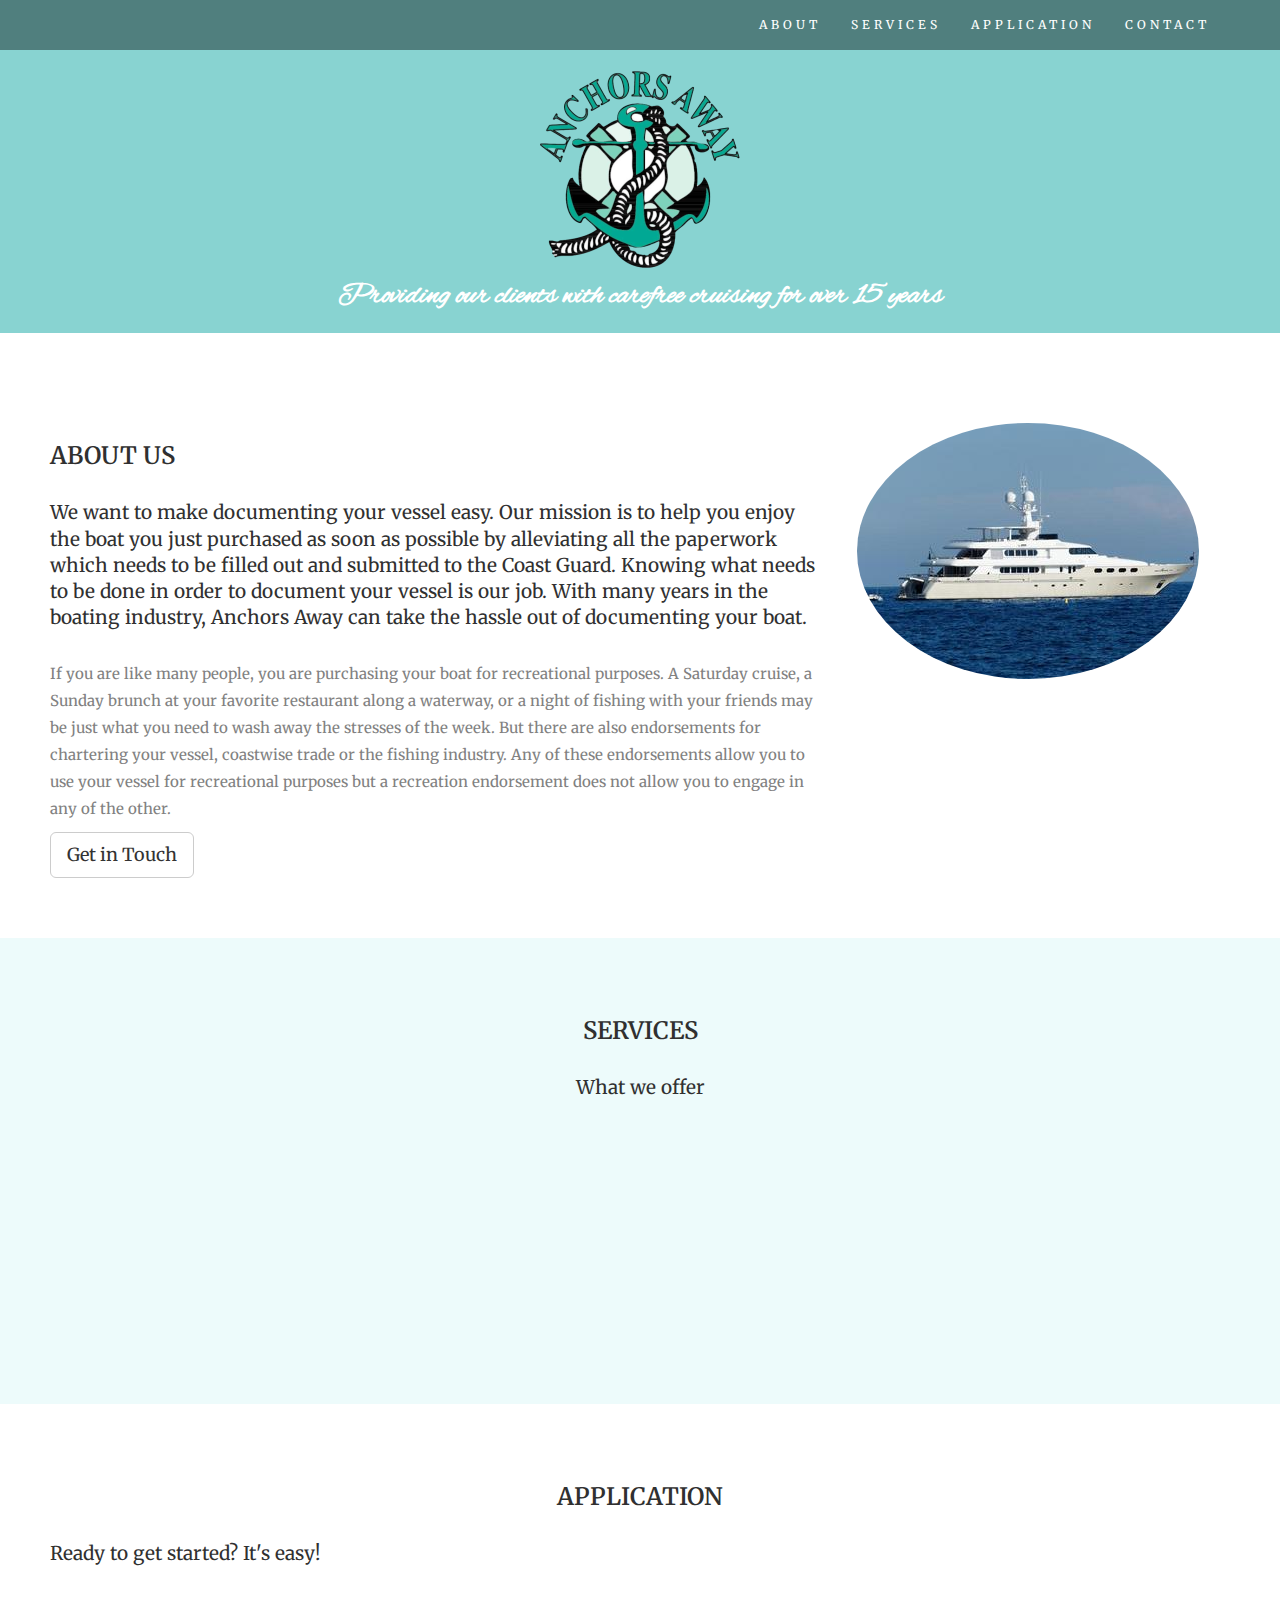
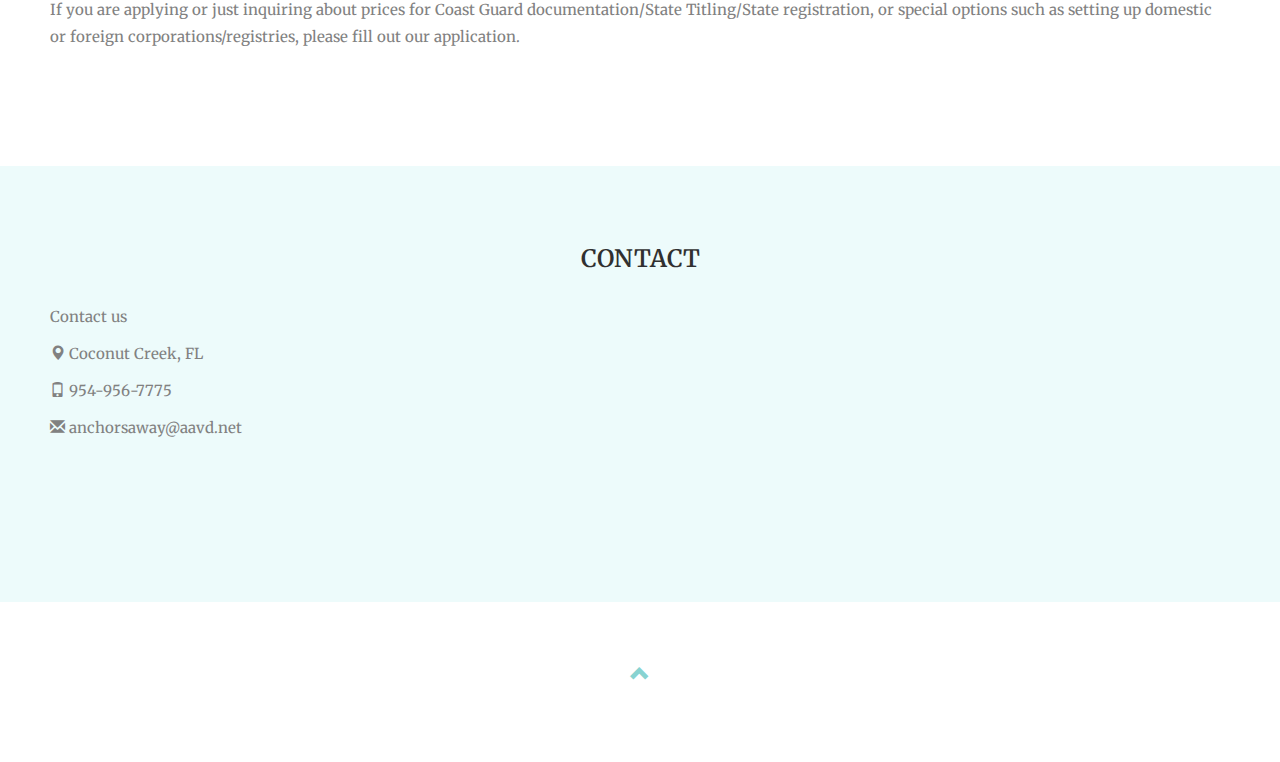
==== index.html @ 1af06707 "init" ====
<!DOCTYPE html>
<html lang="en">
<head>
  <title>Anchors Away Vessel Documentation</title>
  <meta charset="utf-8">
  <meta name="viewport" content="width=device-width, initial-scale=1">
  <link href="https://fonts.googleapis.com/css?family=Alex+Brush" rel="stylesheet">
  <link href="https://fonts.googleapis.com/css?family=Merriweather" rel="stylesheet">
  <link rel="stylesheet" href="https://use.fontawesome.com/releases/v5.5.0/css/all.css" integrity="sha384-B4dIYHKNBt8Bc12p+WXckhzcICo0wtJAoU8YZTY5qE0Id1GSseTk6S+L3BlXeVIU" crossorigin="anonymous">
  <link rel="stylesheet" href="https://maxcdn.bootstrapcdn.com/bootstrap/3.3.7/css/bootstrap.min.css">
  <link rel="stylesheet" type="text/css" href="theme.css">
  <script src="https://ajax.googleapis.com/ajax/libs/jquery/1.12.4/jquery.min.js"></script>
  <script src="https://maxcdn.bootstrapcdn.com/bootstrap/3.3.7/js/bootstrap.min.js"></script>
  <script src="js/slide.js"></script>
</head>
<body id="myPage">
<div class="jumbotron text-center">
  <img src="images/logo.png">
  <br>
  <span class="tagline">Providing our clients with carefree cruising for over 15 years</span>
</div>
<div id="about" class="container-fluid">
  <div class="row">
    <div class="col-sm-8">
      <h2>About Us</h2>
      <h4>We want to make documenting your vessel easy. Our mission is to help you enjoy the boat you just purchased as soon as possible by alleviating all the paperwork which needs to be filled out and submitted to the Coast Guard. Knowing what needs to be done in order to document your vessel is our job. With many years in the boating industry, Anchors Away can take the hassle out of documenting your boat.</h4>
      <p>If you are like many people, you are purchasing your boat for recreational purposes. A Saturday cruise, a Sunday brunch at your favorite restaurant along a waterway, or a night of fishing with your friends may be just what you need to wash away the stresses of the week. But there are also endorsements for chartering your vessel, coastwise trade or the fishing industry. Any of these endorsements allow you to use your vessel for recreational purposes but a recreation endorsement does not allow you to engage in any of the other.</p>
      <button class="btn btn-default btn-lg">Get in Touch</button>
    </div>
    <div class="col-sm-4">
      <img src="images/boat1.jpg" class="img-circle" alt="Boat1"> 
    </div>
  </div>
</div>
<div id="services" class="container-fluid text-center bg-grey">
  <h2>SERVICES</h2>
  <h4>What we offer</h4>
  <br>
  <div class="row slideanim">
    <div class="col-sm-4">
      <span class="fa fa-anchor logo-small"></span>
      <h4>Registration</h4>
    </div>
    <div class="col-sm-4">
      <span class="fa fa-anchor logo-small"></span>
      <h4>Coast Guard Documentation</h4>
    </div>
    <div class="col-sm-4">
      <span class="fa fa-anchor logo-small"></span>
      <h4>Title Verification</h4>
    </div>
    </div>
    <br><br>
  <div class="row slideanim">
    <div class="col-sm-4">
      <span class="fa fa-anchor logo-small"></span>
      <h4>Foreign Registries</h4>
    </div>
    <div class="col-sm-4">
      <span class="fa fa-anchor logo-small"></span>
      <h4>Lien Searches</h4>
    </div>
    <div class="col-sm-4">
      <span class="fa fa-anchor logo-small"></span>
      <h4>Corporations</h4>
    </div>
  </div>
</div>
<div id="application" class="container-fluid">
  <h2 class="text-center">APPLICATION</h2>
  <h4>Ready to get started? It's easy!</h4>
  <p>If you are applying or just inquiring about prices for Coast Guard documentation/State Titling/State registration, or special options such as setting up domestic or foreign corporations/registries, please fill out our application.</p>
  <button class="btn btn-default btn-lg slideanim">Start Application</button>
</div>
<div id="contact" class="container-fluid bg-grey">
  <h2 class="text-center">CONTACT</h2>
  <div class="row">
    <div class="col-sm-5">
      <p>Contact us</p>
      <p><span class="glyphicon glyphicon-map-marker"></span> Coconut Creek, FL</p>
      <p><span class="glyphicon glyphicon-phone"></span> 954-956-7775</p>
      <p><span class="glyphicon glyphicon-envelope"></span> anchorsaway@aavd.net</p>
    </div>
    <div class="col-sm-7">
      <div class="row slideanim">
        <div class="col-sm-6 form-groupl">
          <input class="form-control" id="name" name="name" placeholder="Name" type="text" required>
        </div>
        <div class="col-sm-6 form-group">
          <input class="form-control" id="email" name="email" placeholder="Email" type="email" required>
        </div>
      </div>
      <textarea class="form-control slideanim" id="comments" name="comments" placeholder="Comment" rows="5"></textarea><br>
      <div class="row slideanim">
        <div class="col-sm-12 form-group">
          <button class="btn btn-default pull-right" type="submit">Send</button>
        </div>
      </div>
    </div>
  </div>
</div>
<nav class="navbar navbar-default navbar-fixed-top">
  <div class="container">
    <div class="navbar-header">
      <button type="button" class="navbar-toggle" data-toggle="collapse" data-target="#myNavbar">
        <span class="icon-bar"></span>
        <span class="icon-bar"></span>
        <span class="icon-bar"></span>
      </button>
      <i class="fab fa-facebook social-icon"></i>
      <i class="fab fa-google-plus-square social-icon"></i>
      <i class="fas fa-phone-square social-icon"></i>
      <i class="fas fa-envelope-square social-icon"></i>
    </div>
    <div class="collapse navbar-collapse" id="myNavbar">
      <ul class="nav navbar-nav navbar-right">
        <li><a href="#about">ABOUT</a></li>
        <li><a href="#services">SERVICES</a></li>
	<li><a href="#application">APPLICATION</a></li>
        <li><a href="#contact">CONTACT</a></li>
      </ul>
    </div>
  </div>
</nav> 
<footer class="container-fluid text-center">
  <a href="#myPage" title="To Top">
    <span class="glyphicon glyphicon-chevron-up"></span>
  </a>
</footer>
</body>
</html>
---- theme.css ----
body {
   font: 400 15px Merriweather, sans-serif;
   line-height: 1.8;
   color: #818181;
}
h2 {
   font-size: 24px;
   text-transform: uppercase;
   color: #303030;
   font-weight: 600;
   margin-bottom: 30px;
}
h4 {
   font-size: 19px;
   line-height: 1.375em;
   color: #303030;
   font-weight: 400;
   margin-bottom: 30px;
}
.tagline {
   font-size: 30px;
   color: #FFFFFF;
   font-weight: 600;
   margin-bottom: 30px;
   font-family: 'Alex Brush', cursive;
}
.navbar {
    margin-bottom: 0;
    background-color: #507f7e;
    z-index: 9999;
    border: 0;
    font-size: 12px !important;
    line-height: 1.42857143 !important;
    letter-spacing: 4px;
    border-radius: 0;
}
.navbar li a, .navbar .navbar-brand {
    color: #fff !important;
}
.navbar-nav li a:hover, .navbar-nav li.active a {
    color: #000000 !important;
    background-color: #fff !important;
}
.navbar-default .navbar-toggle {
    border-color: transparent;
    color: #fff !important;
}
.jumbotron {
    background-color: #88d3d1;
    color: #ffffff;
    padding: 65px 50px 10px;
    font-family: 'Alex Brush', cursive;
}
.container-fluid {
    padding: 60px 50px;
}
.bg-grey {
    /*background-color: #f6f6f6;*/
    background-color: #edfbfb;
}
.social-icon {
    color: #ffffff;
    font-size: 30px;
}
.logo-small {
    color: #88d3d1;
    font-size: 30px;
}
.logo-medium {
    color: #ffffff;
    font-size: 100px;
}
.logo {
    color: #88d3d1;
    font-size: 200px;
}
@media screen and (max-width: 768px) {
    .col-sm-4 {
        text-align: center;
        margin: 25px 0;
    }
}
footer .glyphicon {
    font-size: 20px;
    margin-bottom: 20px;
    color: #88d3d1;
}
.slideanim {visibility:hidden;}
.slide {
    /* The name of the animation */
    animation-name: slide;
    -webkit-animation-name: slide;
    /* The duration of the animation */
    animation-duration: 1s;
    -webkit-animation-duration: 1s;
    /* Make the element visible */
    visibility: visible;
}
/* Go from 0% to 100% opacity (see-through) and specify the percentage from when to slide in the element along the Y-axis */
@keyframes slide {
    0% {
        opacity: 0;
        transform: translateY(70%);
    }
    100% {
        opacity: 1;
        transform: translateY(0%);
    }
}
@-webkit-keyframes slide {
    0% {
        opacity: 0;
        -webkit-transform: translateY(70%);
    }
    100% {
        opacity: 1;
        -webkit-transform: translateY(0%);
    }
}
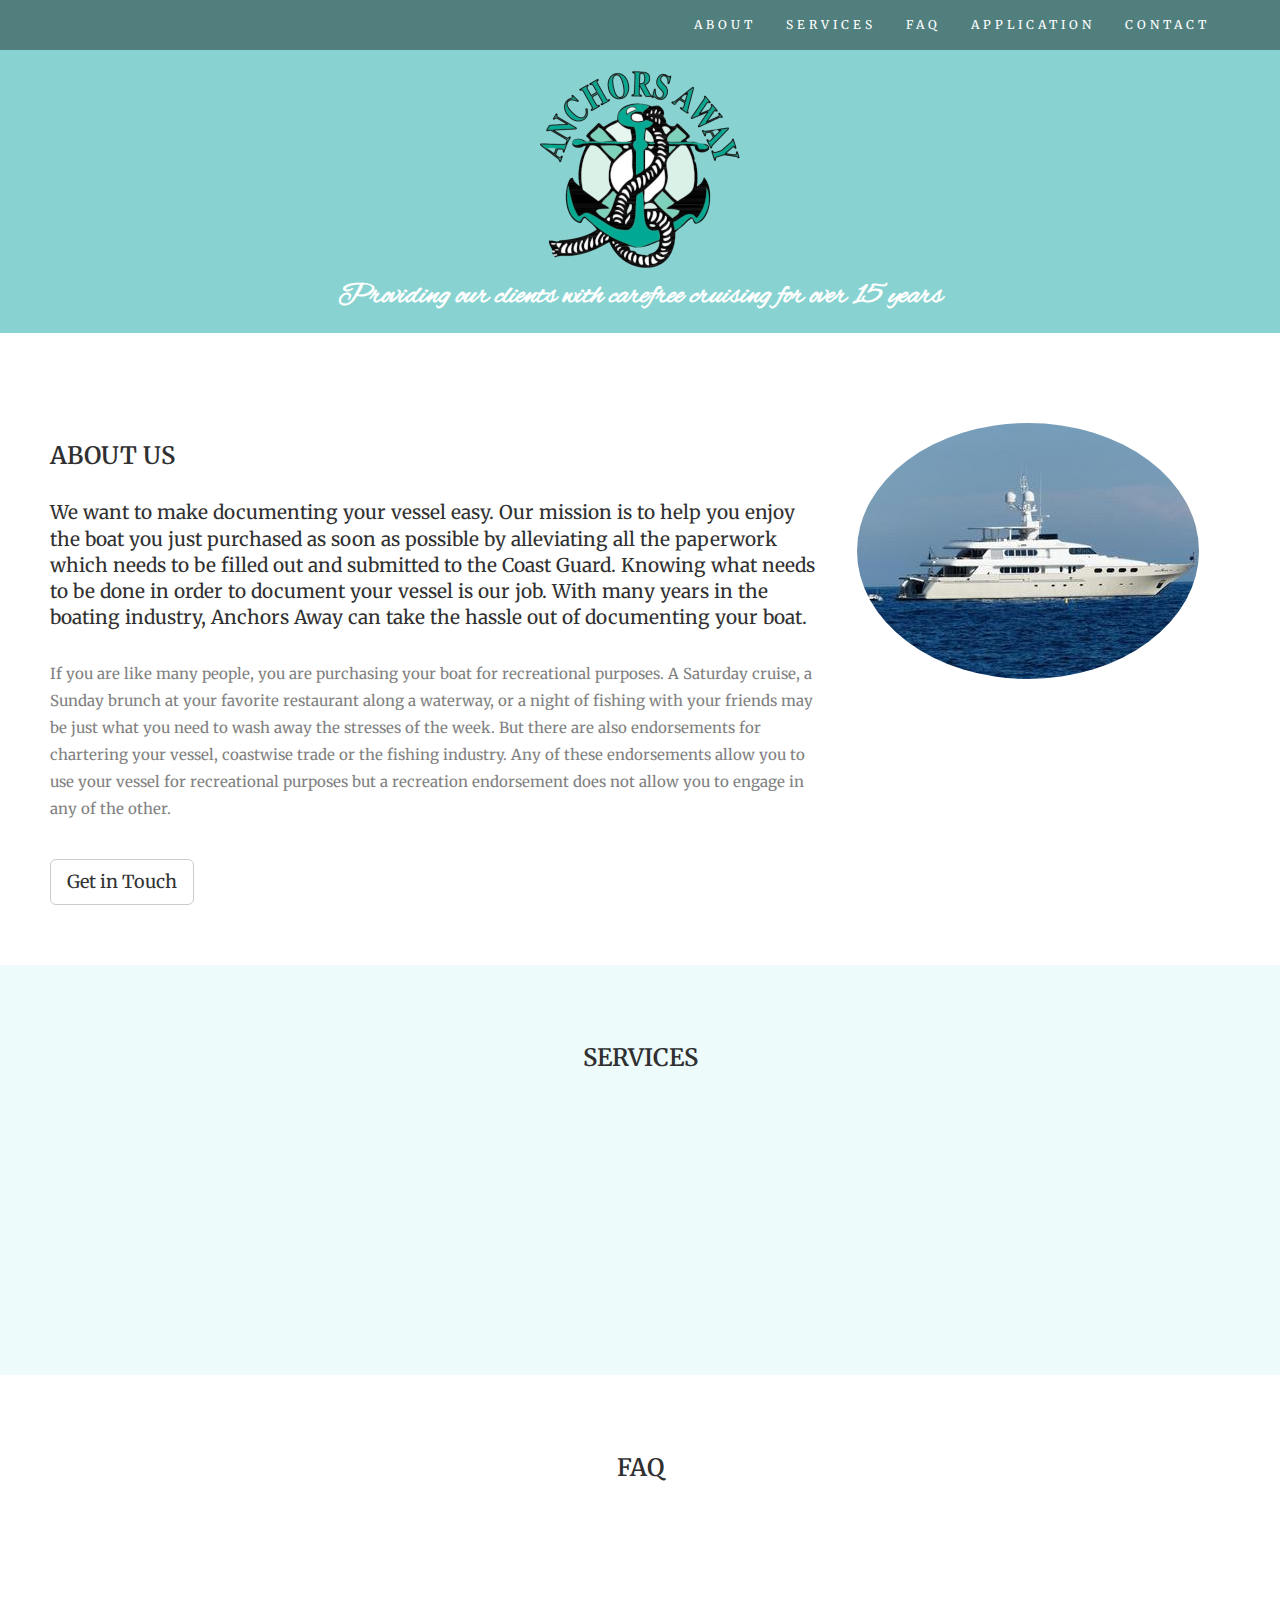
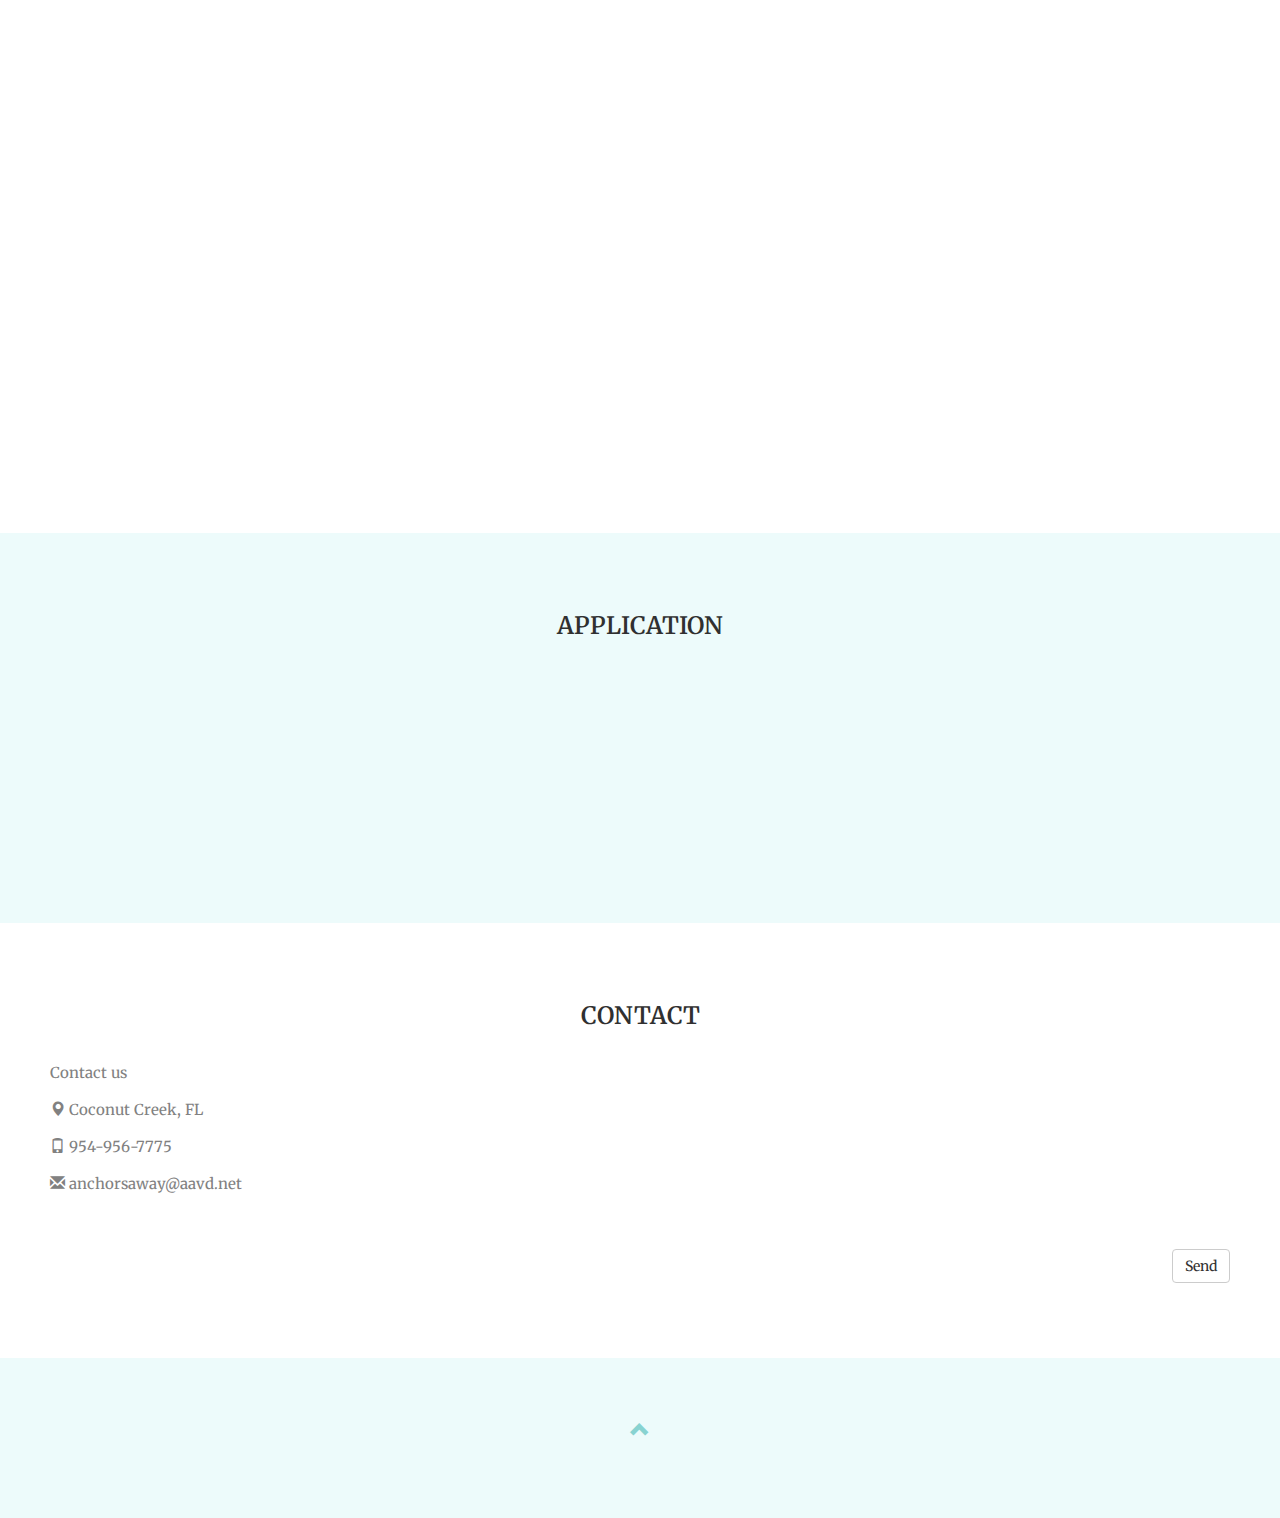
==== commit 9915431e: "adding new js and php" ====
--- a/index.html
+++ b/index.html
@@ -1,4 +1,4 @@
- <!DOCTYPE html>
+<!DOCTYPE html>
 <html lang="en">
 <head>
   <title>Anchors Away Vessel Documentation</title>
@@ -12,6 +12,7 @@
   <script src="https://ajax.googleapis.com/ajax/libs/jquery/1.12.4/jquery.min.js"></script>
   <script src="https://maxcdn.bootstrapcdn.com/bootstrap/3.3.7/js/bootstrap.min.js"></script>
   <script src="js/slide.js"></script>
+  <script src="js/popover.js"></script>
 </head>
 <body id="myPage">
 <div class="jumbotron text-center">
@@ -25,7 +26,8 @@
       <h2>About Us</h2>
       <h4>We want to make documenting your vessel easy. Our mission is to help you enjoy the boat you just purchased as soon as possible by alleviating all the paperwork which needs to be filled out and submitted to the Coast Guard. Knowing what needs to be done in order to document your vessel is our job. With many years in the boating industry, Anchors Away can take the hassle out of documenting your boat.</h4>
       <p>If you are like many people, you are purchasing your boat for recreational purposes. A Saturday cruise, a Sunday brunch at your favorite restaurant along a waterway, or a night of fishing with your friends may be just what you need to wash away the stresses of the week. But there are also endorsements for chartering your vessel, coastwise trade or the fishing industry. Any of these endorsements allow you to use your vessel for recreational purposes but a recreation endorsement does not allow you to engage in any of the other.</p>
-      <button class="btn btn-default btn-lg">Get in Touch</button>
+      <br>
+      <a href="#" data-toggle="popover" title="Contact Us!" data-content="Please feel free to contact us via phone at (954) 956-7775 or email at anchorsaway@aavd.net"><button class="btn btn-default btn-lg">Get in Touch</button></a>
     </div>
     <div class="col-sm-4">
       <img src="images/boat1.jpg" class="img-circle" alt="Boat1"> 
@@ -34,7 +36,6 @@
 </div>
 <div id="services" class="container-fluid text-center bg-grey">
   <h2>SERVICES</h2>
-  <h4>What we offer</h4>
   <br>
   <div class="row slideanim">
     <div class="col-sm-4">
@@ -66,13 +67,42 @@
     </div>
   </div>
 </div>
-<div id="application" class="container-fluid">
+<div id="faq" class="container-fluid">
+  <h2 class="text-center">FAQ</h2>
+  <div class="row slideanim">
+    <div class="col-sm-12">
+      <h4>What is Coast Guard documentation?</h4>
+      <p>When you document your boat with the U.S. Coast Guard, you are registering your vessel with a national agency. The Coast Guard issues an official number which is exclusive to your vessel.</p>
+      <ul>
+        <li>Think of it as a finger print. This number is secured to your vessel. Should your boat have the unthinkable happen, an accident or theft, this number makes it much easier to identify your boat.</li>
+	<li>Because the Coast Guard is a federal agency, recovery of your vessel and the prosecution of anyone damaging your vessel in any way may become easier.</li>
+	<li>It provides you with proof of citizenship when entering foreign waters.</li>
+      <br>
+    </div>
+  </div>
+  <div class="row slideanim">
+    <div class="col-sm-12">
+      <h4>What are the requirements to document my boat?</h4>
+      <p>You must be a U.S. Citizen. Only a U.S. Citizen can document a boat with the Coast Guard and you must provide proof of your citizenship. Boats less than 5 net tons are generally registered with the state it is going to be operated in. Most boats over 5 net tons may be documented.</p>
+      <br>
+    </div>
+  </div>
+  <div class="row slideanim">
+    <div class="col-sm-12">
+      <h4>Why should I document by boat?</h4>
+      <p>Besides the reasons noted above, if you are planning on financing your vessel, most lending institutions require that the vessel be Coast Guard documented.</p>
+      <br>
+    </div>
+  </div>
+</div>
+<div id="application" class="container-fluid bg-grey">
   <h2 class="text-center">APPLICATION</h2>
-  <h4>Ready to get started? It's easy!</h4>
-  <p>If you are applying or just inquiring about prices for Coast Guard documentation/State Titling/State registration, or special options such as setting up domestic or foreign corporations/registries, please fill out our application.</p>
-  <button class="btn btn-default btn-lg slideanim">Start Application</button>
+  <h4 class="slideanim">Ready to get started? It's easy!</h4>
+  <p class="slideanim">If you are applying or just inquiring about prices for Coast Guard documentation/State Titling/State registration, or special options such as setting up domestic or foreign corporations/registries, please fill out our application.</p>
+  <br>
+  <a href="https://docs.google.com/forms/d/e/1FAIpQLSdsiRYBXxzPf_N2dYfu7oJI0ckEVFI88tJq1gKWYiSoou3rXw/viewform?usp=sf_link"><button class="btn btn-default btn-lg slideanim">Start Application</button></a>
 </div>
-<div id="contact" class="container-fluid bg-grey">
+<div id="contact" class="container-fluid">
   <h2 class="text-center">CONTACT</h2>
   <div class="row">
     <div class="col-sm-5">
@@ -82,6 +112,7 @@
       <p><span class="glyphicon glyphicon-envelope"></span> anchorsaway@aavd.net</p>
     </div>
     <div class="col-sm-7">
+      <form method="post" action="contact.php">
       <div class="row slideanim">
         <div class="col-sm-6 form-groupl">
           <input class="form-control" id="name" name="name" placeholder="Name" type="text" required>
@@ -90,8 +121,8 @@
           <input class="form-control" id="email" name="email" placeholder="Email" type="email" required>
         </div>
       </div>
-      <textarea class="form-control slideanim" id="comments" name="comments" placeholder="Comment" rows="5"></textarea><br>
-      <div class="row slideanim">
+      <textarea class="form-control slideanim" id="message" name="message" placeholder="Message" rows="5"></textarea><br>
+      <div class="row">
         <div class="col-sm-12 form-group">
           <button class="btn btn-default pull-right" type="submit">Send</button>
         </div>
@@ -109,20 +140,21 @@
       </button>
       <i class="fab fa-facebook social-icon"></i>
       <i class="fab fa-google-plus-square social-icon"></i>
-      <i class="fas fa-phone-square social-icon"></i>
-      <i class="fas fa-envelope-square social-icon"></i>
+      <a href="#" data-toggle="popover" title="Call us!" data-content="(954) 956-7775"><i class="fas fa-phone-square social-icon"></i></a>
+      <a href="#" data-toggle="popover" title="Email us!" data-content="anchorsaway@aavd.net"><i class="fas fa-envelope-square social-icon"></i></a>
     </div>
     <div class="collapse navbar-collapse" id="myNavbar">
       <ul class="nav navbar-nav navbar-right">
         <li><a href="#about">ABOUT</a></li>
         <li><a href="#services">SERVICES</a></li>
+	<li><a href="#faq">FAQ</a></li>
 	<li><a href="#application">APPLICATION</a></li>
         <li><a href="#contact">CONTACT</a></li>
       </ul>
     </div>
   </div>
 </nav> 
-<footer class="container-fluid text-center">
+<footer class="container-fluid text-center bg-grey">
   <a href="#myPage" title="To Top">
     <span class="glyphicon glyphicon-chevron-up"></span>
   </a>
